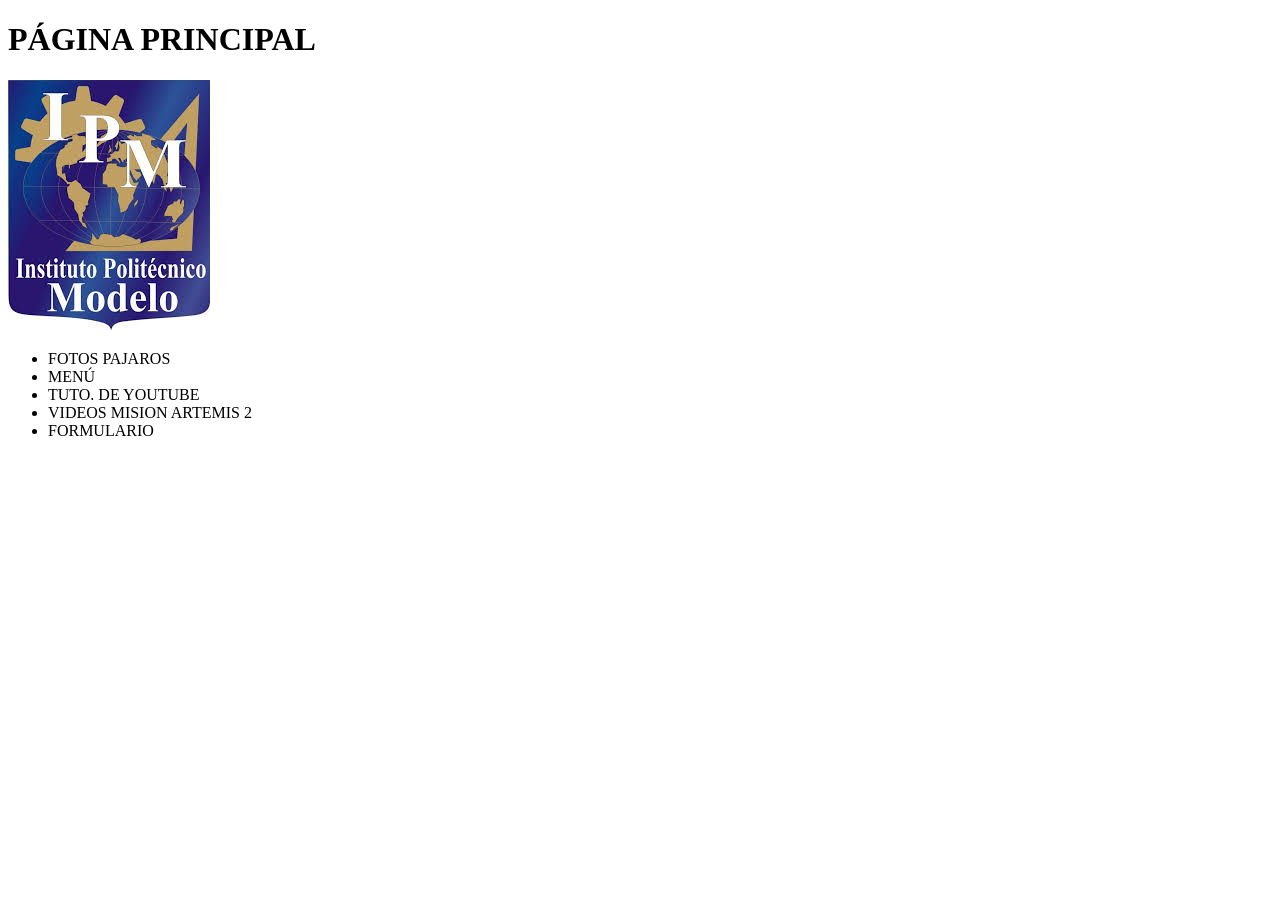
==== mis proyectos/mi pagina web/dia 7/HTML/index.html @ 764b2172 "clase hoy 29" ====
<!DOCTYPE html>
<html lang="en">
<head>
    <meta charset="UTF-8">
    <meta name="viewport" content="width=device-width, initial-scale=1.0">
    <title>Document</title>
</head>
<body>
<h1>PÁGINA PRINCIPAL</h1>
<img src="[data-uri]" alt="escudo del colegio">
<main>
<ul>
   <LI>FOTOS PAJAROS</LI>
   <LI>MENÚ</LI>
   <LI>TUTO. DE YOUTUBE</LI>
   <LI>VIDEOS MISION ARTEMIS 2</LI>
   <LI>FORMULARIO</LI>
</UL>
</main>

</body>
</html>
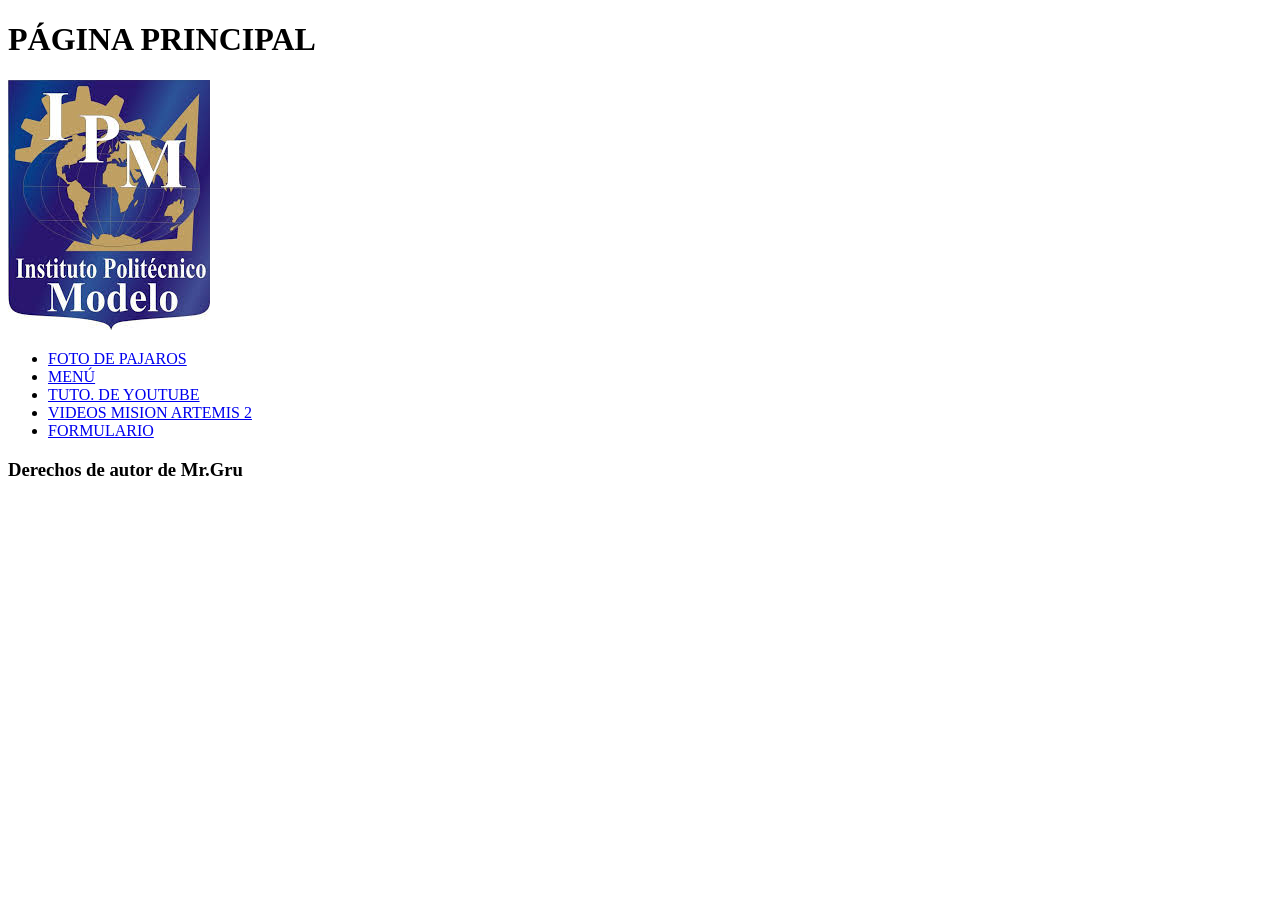
==== commit bf202717: "claseoc" ====
--- a/mis proyectos/mi pagina web/dia 7/HTML/index.html
+++ b/mis proyectos/mi pagina web/dia 7/HTML/index.html
@@ -10,13 +10,15 @@
 <img src="[data-uri]" alt="escudo del colegio">
 <main>
 <ul>
-   <LI>FOTOS PAJAROS</LI>
-   <LI>MENÚ</LI>
-   <LI>TUTO. DE YOUTUBE</LI>
-   <LI>VIDEOS MISION ARTEMIS 2</LI>
-   <LI>FORMULARIO</LI>
+   <LI><a href="./FOTPAJ.html">FOTO DE PAJAROS</a></LI>
+   <LI><a href="./menu.html">MENÚ</a></LI>
+   <LI><a href="./tuto.html">TUTO. DE YOUTUBE</a></LI>
+   <LI><a href="./videos.html">VIDEOS MISION ARTEMIS 2</a></LI>
+   <LI><a href="./formu.html">FORMULARIO</a></LI>
 </UL>
 </main>
-
+<footer>
+    <h3>Derechos de autor de Mr.Gru</h3>
+</footer>
 </body>
 </html>
